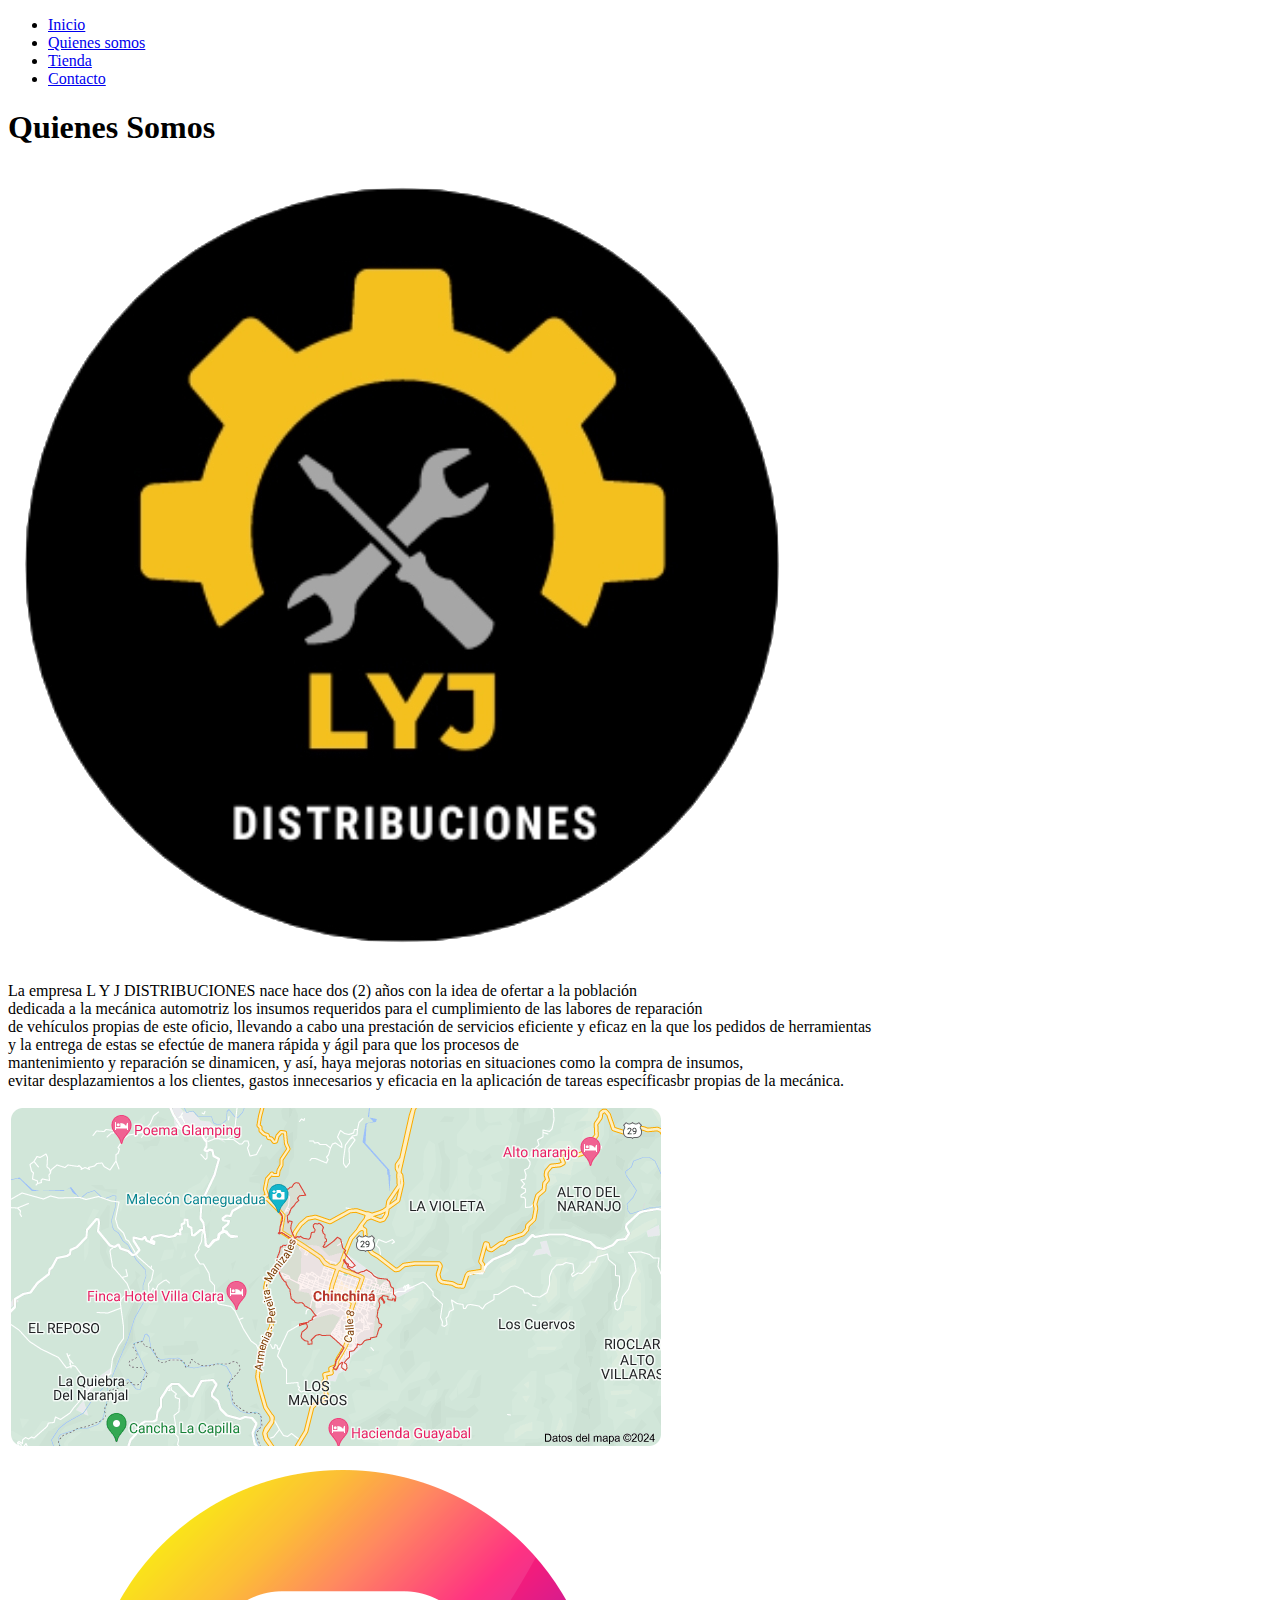
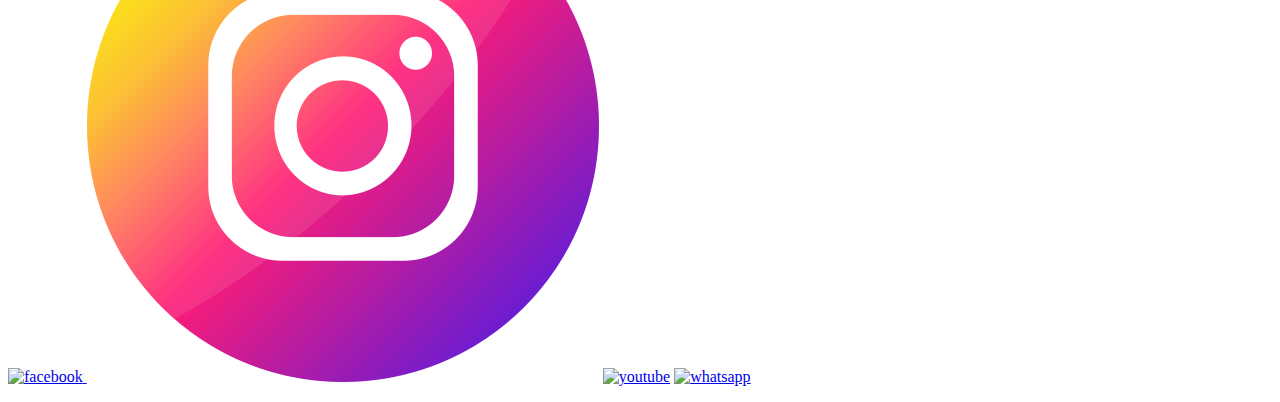
==== datos.html @ 9906c176 "mi primer commit" ====
<!DOCTYPE html>
<html lang="en">
<head>
    <meta charset="UTF-8">
    <meta name="viewport" content="width=device-width, initial-scale=1.0">
    <title>Quienes Somos</title>
    <link rel="stylesheet" href="style.css">
    
</head>
<body>
    <header>
        <nav>
            <ul>
            <li><a href="index.html" >Inicio</a></li>
            <li><a href="datos.html" class="active">Quienes somos</a></li>
            <li><a href="tienda.html">Tienda</a></li>
            <li><a href="contacto.html">Contacto</a></li>
          
         </ul>
        </nav>
    </header>
    <div class="bottom-div">
        <h1 id="tilulo">Quienes Somos</h1>
    </div>

    <div class="container">
        <div class="column">
          <p><img class="imagen" 
            src="logo.png" alt="LyJ"></p>
        </div>
        <div class="column">
            <p>La empresa L Y J DISTRIBUCIONES nace hace dos (2) años con la idea de ofertar a la población <br>
                dedicada a la mecánica automotriz los insumos requeridos para el cumplimiento de las labores de reparación <br>
                de vehículos propias de este oficio, llevando a cabo una prestación de servicios eficiente y eficaz en la que 
                los pedidos de herramientas <br>
               y la entrega de estas se efectúe de manera rápida y ágil para que los procesos de <br>
               mantenimiento y reparación se dinamicen, y así, haya mejoras notorias en situaciones como la compra de insumos,<br>
               evitar desplazamientos a los clientes, gastos innecesarios y eficacia en la aplicación de tareas específicasbr
               propias de la mecánica.</p>
        </div>
        <div class="column">
            <p><img class="mapa"
                src="mapa.png" alt="Mapa LyJ"></p>
        </div>
    </div> 
    <div class="container">
        <div class="column">
            <p>
                <a href="https://www.facebook.com/" target="_blank">
                    <img class="social" src="facebook.png" alt="facebook">
                </a>
                <a href="https://www.instagram.com/" target="_blank"><img class="social" 
                    src="instagram.png" alt="instagram" target="_blank"></a>
                <a href="https://www.youtube.com/" target="_blank"> <img class="social" 
                        src="youtube.png" alt="youtube"></a>
                <a href="https://www.whatsapp.com/" target="_blank"><img class="social" 
                    src="whatsapp.png" alt="whatsapp"></a>
               
                
                
            </p>
        </div>
        <div class="column"><p></p></div>
        <div class="column"><p></p></div>
    </div>
</body>
</html>
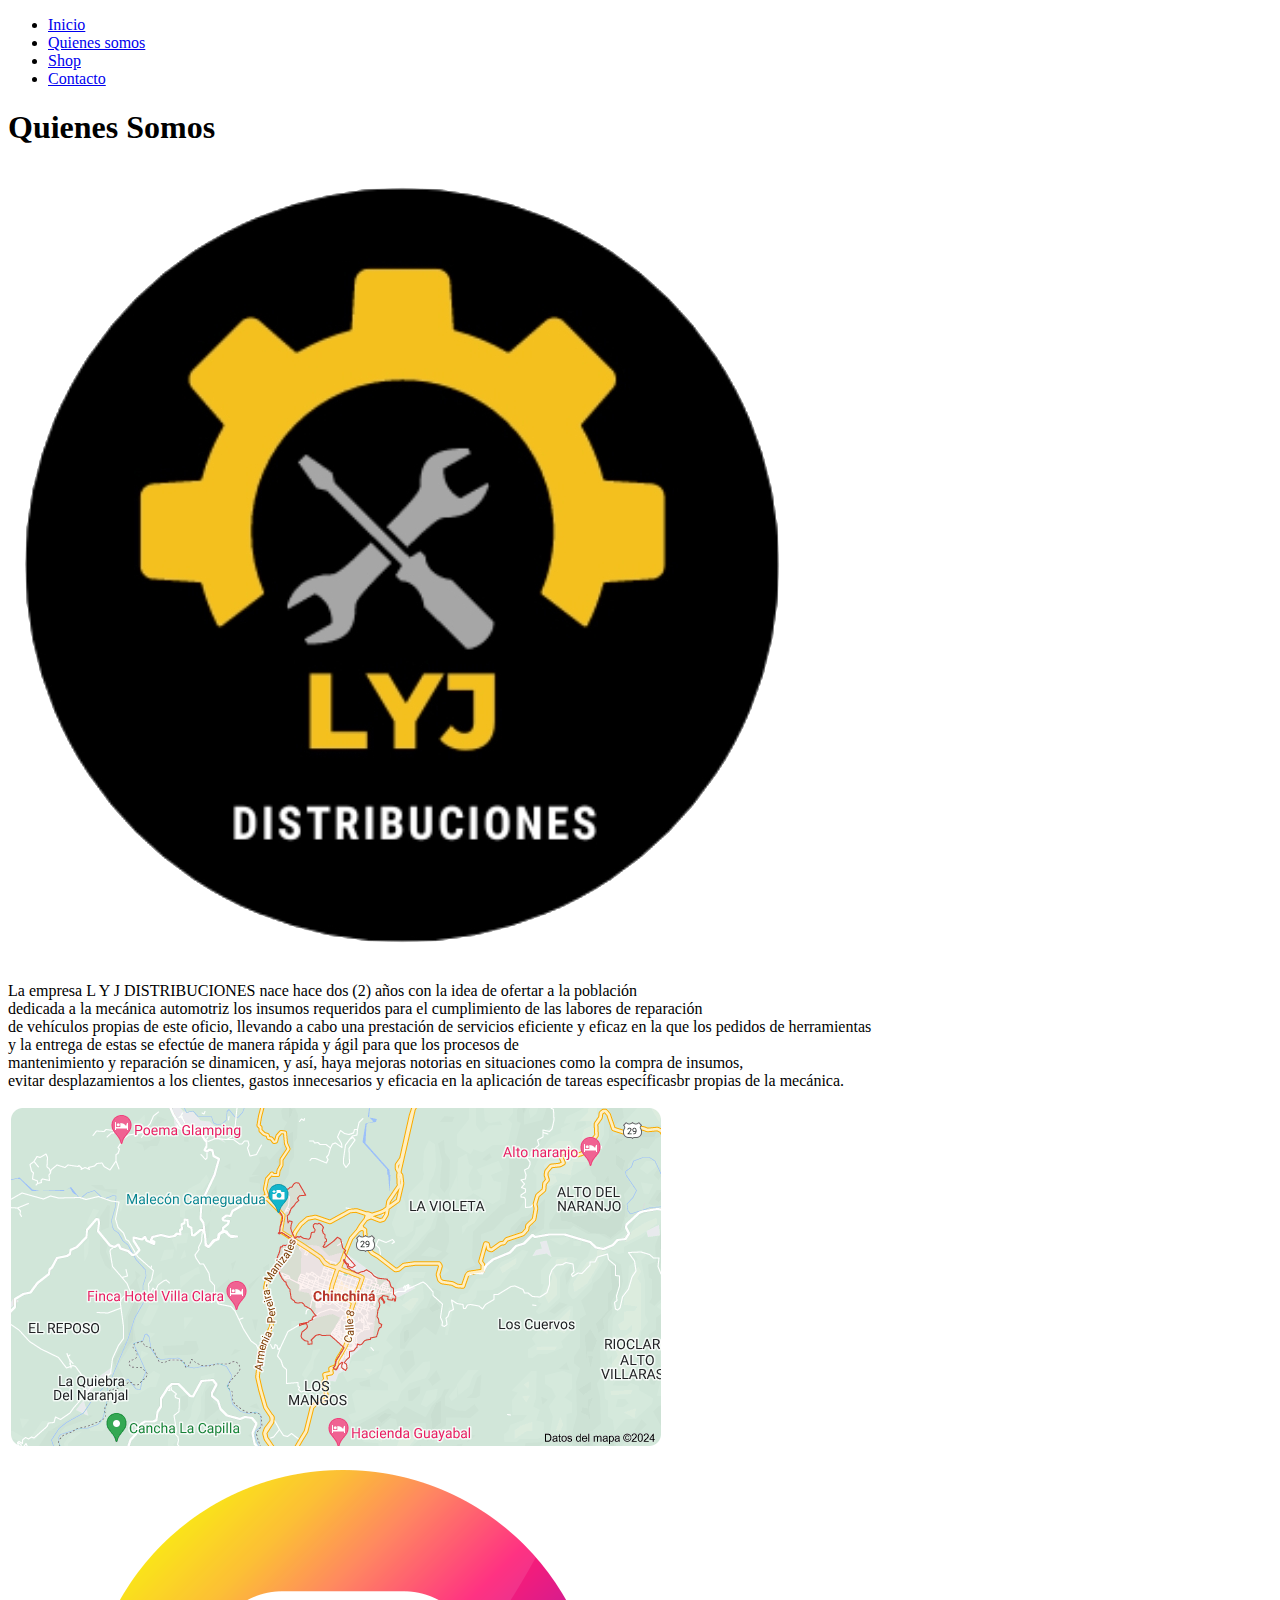
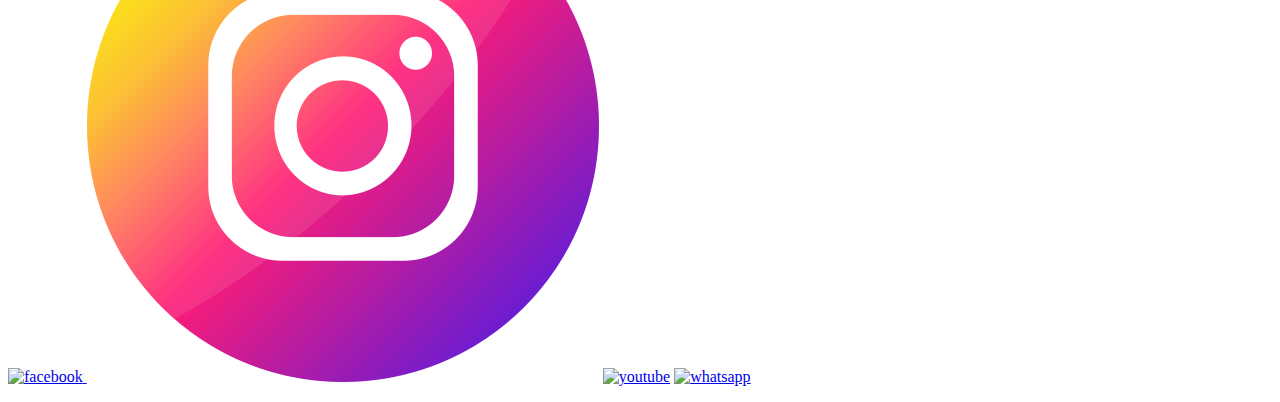
==== commit 4f7dc2f8: "cambio de tienda" ====
--- a/datos.html
+++ b/datos.html
@@ -13,7 +13,7 @@
             <ul>
             <li><a href="index.html" >Inicio</a></li>
             <li><a href="datos.html" class="active">Quienes somos</a></li>
-            <li><a href="tienda.html">Tienda</a></li>
+            <li><a href="tienda.html">Shop</a></li>
             <li><a href="contacto.html">Contacto</a></li>
           
          </ul>
